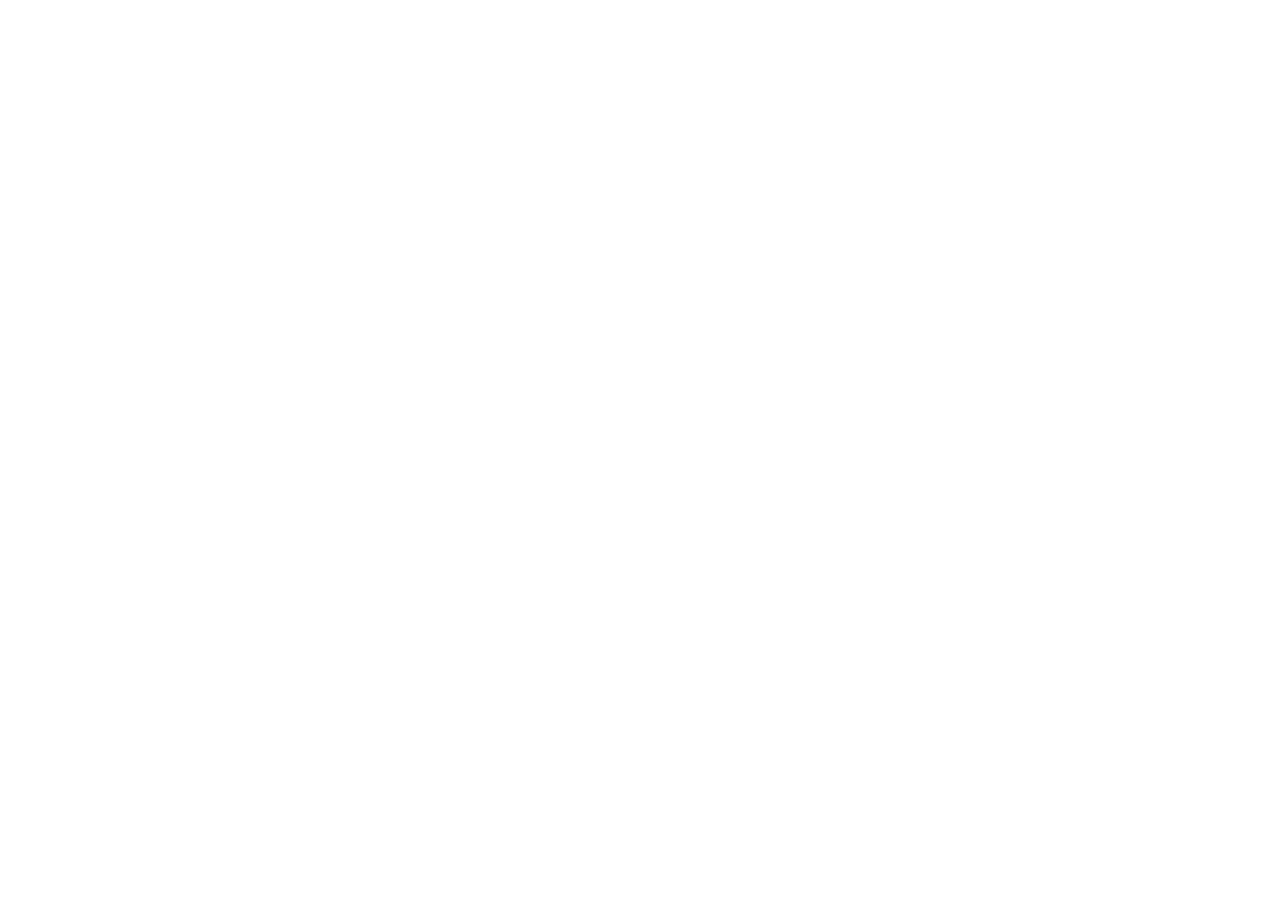
==== About.html @ 977a6287 "flex-inline" ====
<!DOCTYPE html>
<html lang="en">
<head>
    <meta charset="UTF-8">
    <meta name="viewport" content="width=>, initial-scale=1.0">
    <title>Document</title>
</head>
<body>
    <form>
        
    </form>
</body>
</html>
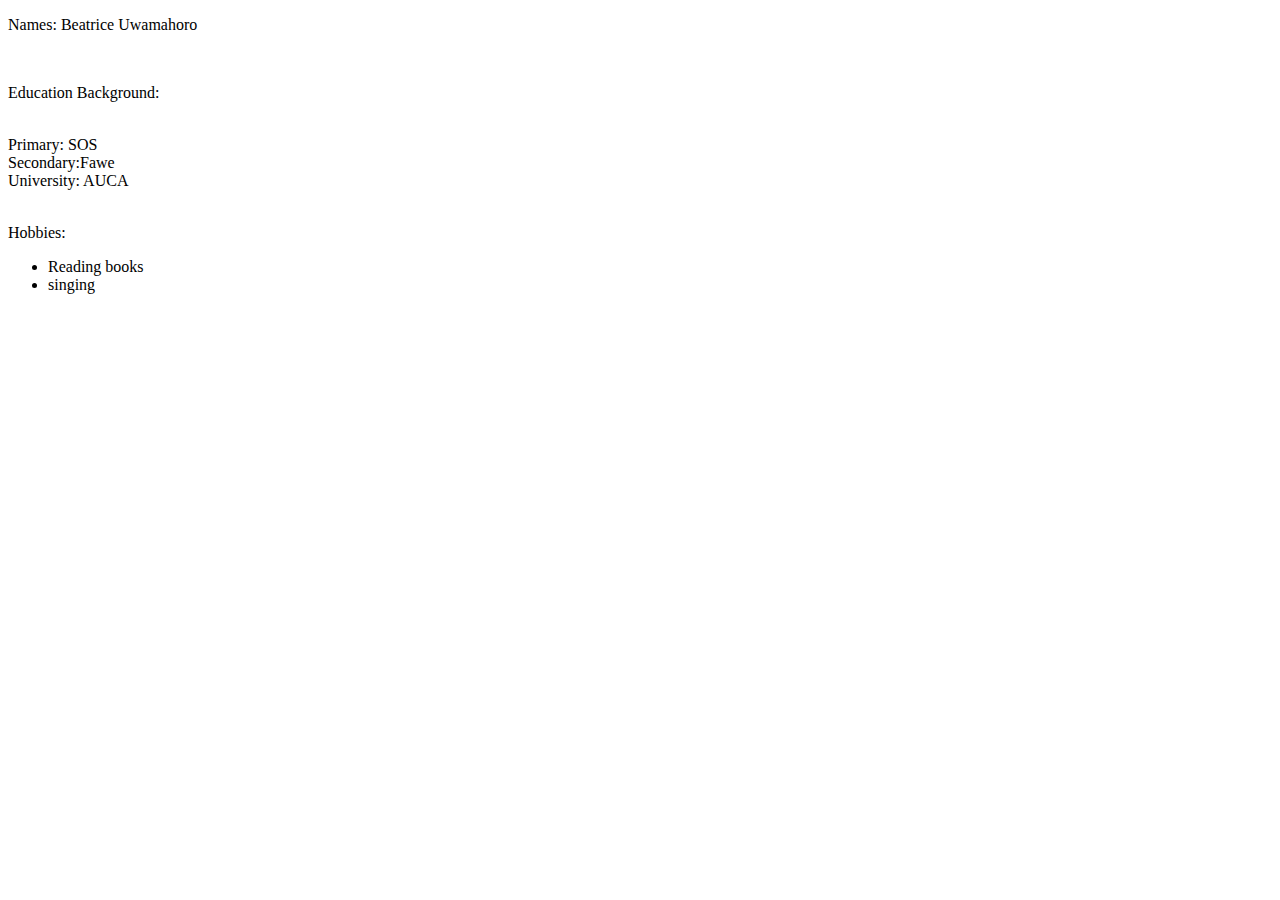
==== commit 7c017bec: "added page" ====
--- a/About.html
+++ b/About.html
@@ -7,7 +7,18 @@
 </head>
 <body>
     <form>
-        
-    </form>
+<div class="abt">
+    <p>Names: Beatrice Uwamahoro</p><br>
+    <p>Education Background: </p><br>
+    <li>Primary: SOS</li>
+    <li>Secondary:Fawe</li>
+    <li>University: AUCA</li><br>
+    <p>Hobbies:</p>
+    <ul>
+       <li>Reading books</li> 
+       <li>singing</li> 
+    <ul>
+
+</div>
 </body>
 </html>